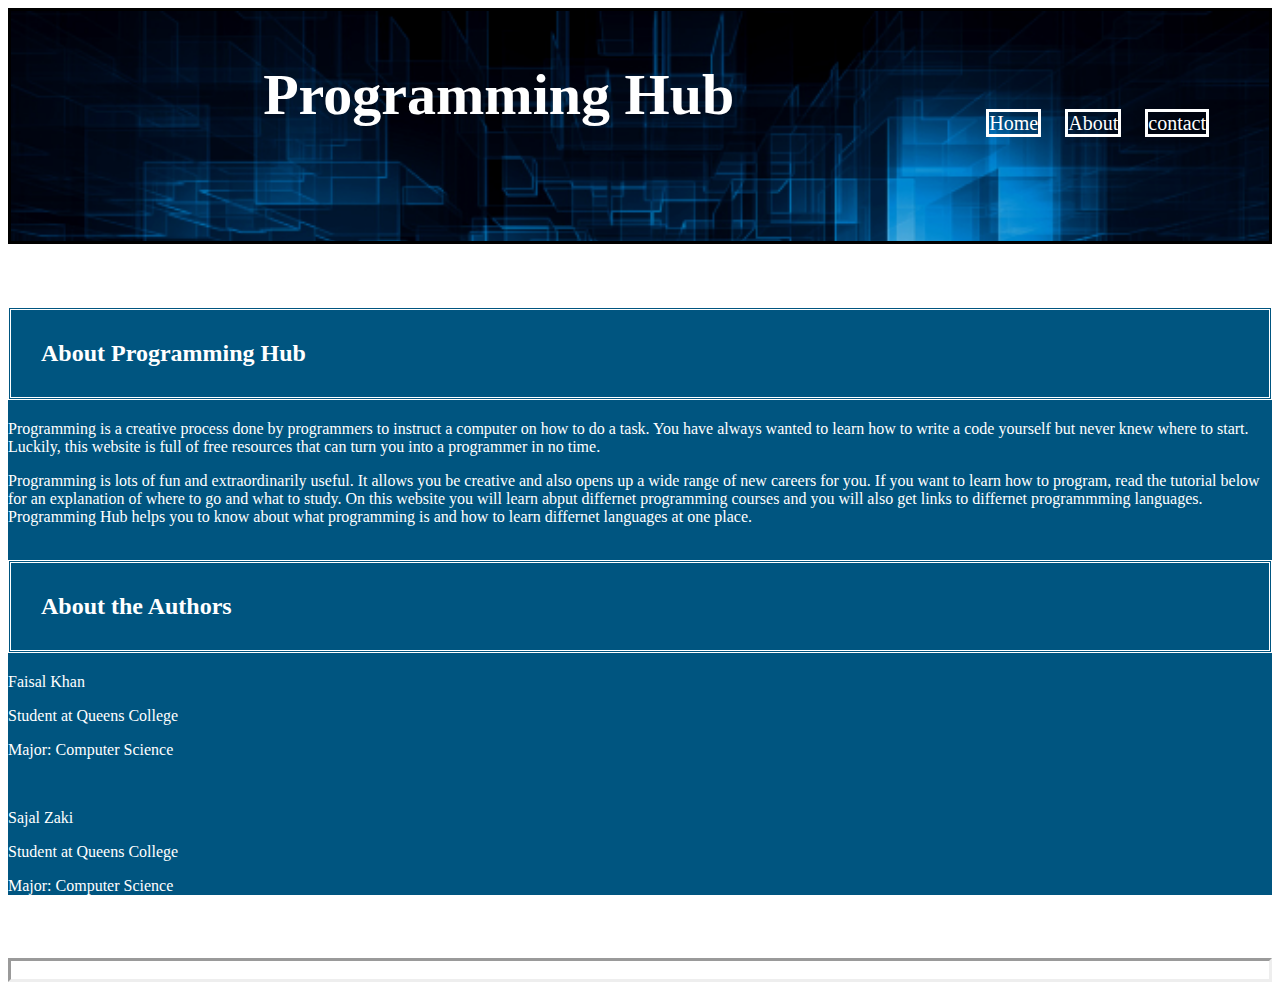
==== about.html @ 02185a42 "finished about page" ====
<!DOCTYPE html>
<html>
<head>
	<title>JAVA</title>
	<link rel="stylesheet"  href="styless.css">

</head>
<body>
	<header>
		<h1>Programming Hub</h1>

		<nav>
			<ul>
				<li><a href="index.html">Home</a></li>
				<li><a href="about.html">About</a></li>
				<li><a href="contact.html">contact</a></li>

			</ul>
		</nav>
	</header>
	<div id = "about">
	<h2>About Programming Hub</h2>
	<p>Programming is a creative process done by programmers to instruct a computer on how to do a task. You have always wanted to learn how to write a code yourself but never knew where to start. Luckily, this website is full of free resources that can turn you into a programmer in no time.</p>
	<p>Programming is lots of fun and extraordinarily useful. It allows you be creative and also opens up a wide range of new careers for you. If you want to learn how to program, read the tutorial below for an explanation of where to go and what to study. On this website you will learn abput differnet programming courses and you will also get links to differnet programmming languages. Programming Hub helps you to know about what programming is and how to learn differnet languages at one place. </p>
	<br>
	<h2>About the Authors</h2>
	<p>Faisal Khan</p>
	<p>Student at Queens College</p>
	<p>Major: Computer Science</p>
	<br>
	<p>Sajal Zaki</p>
	<p>Student at Queens College</p>
	<p>Major: Computer Science</p>


</div>

	

	<footer>Copyrights &copy</footer>


</body>
</html>
---- styless.css ----
header{
	border: 3px solid black;
	background-image: url(aaa.png);
	color: white;
	background-size: 100%;
	height: 130px;
	text-align: center;
	padding: 50px;
}
body{
	background-image:url(https://wallpaperscraft.com/image/computer_keyboard_mouse_laptop_mac_apple_66734_3840x2160.jpg);
}
nav{
	margin-top: 3%;
	float: right;
}
li{
	display: inline;
	padding: 10px;
	text-decoration: none;
	font-size: 20px;

}
a{
	font-family: Palatino Linotype;
	text-decoration: none;
	color: white;
	border: 3px solid white;



}
p{
color: white;
	text-align: left;
}
#about{
	margin-top: 5%;
	background-color: #005580;
	margin-bottom: 5%;
}

#Cpp{
	background-image: url("c++.jpg");
	background-size: 23%;
	background-repeat: no-repeat;
}


#Cpp a, #java a, #JavaScript a, #php a, #python a, #css a, #html a{
	color: white;
}

#java{
	background-image: url("java.png");
	background-size: 30%;
	background-repeat: no-repeat;
}
#JavaScript{
	background-image: url("javascript.png");
	background-size:24%;
	background-repeat: no-repeat;
}

#php{
	background-image: url("php.png");
	background-size: 26%;
	background-repeat: no-repeat;
}

#python{
	background-image: url("python.jpg");
	background-size: 34%;
	background-repeat: no-repeat;

}

#css{
	background-image: url("css.jpg");
	background-size: 27%;
	background-repeat: no-repeat;

}

#html{
	background-image: url("html.png");
	background-size: 25%;
	background-repeat: no-repeat;

}


a:hover{
	background-color: #ccccff;
	border-style: inset;
	color: black;

}
h1, nav{
	display: inline;
	color: white;
}
h1{
	font-family:Palatino Linotype;
	font-size: 58px;
	color: white;
}
h2{
	border-style: double;
	padding: 30px;
	margin-top: 0px;
	background-color: #005580;
	color: white;
}
#col1{
	border-style: inset;
	height: 30%;
	width: 30%;
	margin-left:1%;
	margin-top: 10%;
	float: left;
	text-align: center;


}
#col2{
	border-style: inset;
	height: 30%;
	width: 30%;
	margin-left: 1%;
	margin-top: 10%;
	float: left;
	text-align: center;

}
#col3{
	border-style: inset;
	height: 30%;
	width: 30%;
	margin-left: 1%;
	margin-top: 10%;
	float: left;
	text-align: center;
}

video{

	height: 300px;
	width: 500px;
	margin-left: 30%;
	margin-top: 3%;
}
footer{
	border-style: inset;
	clear: both;
	text-align: center;
	color: white;
}
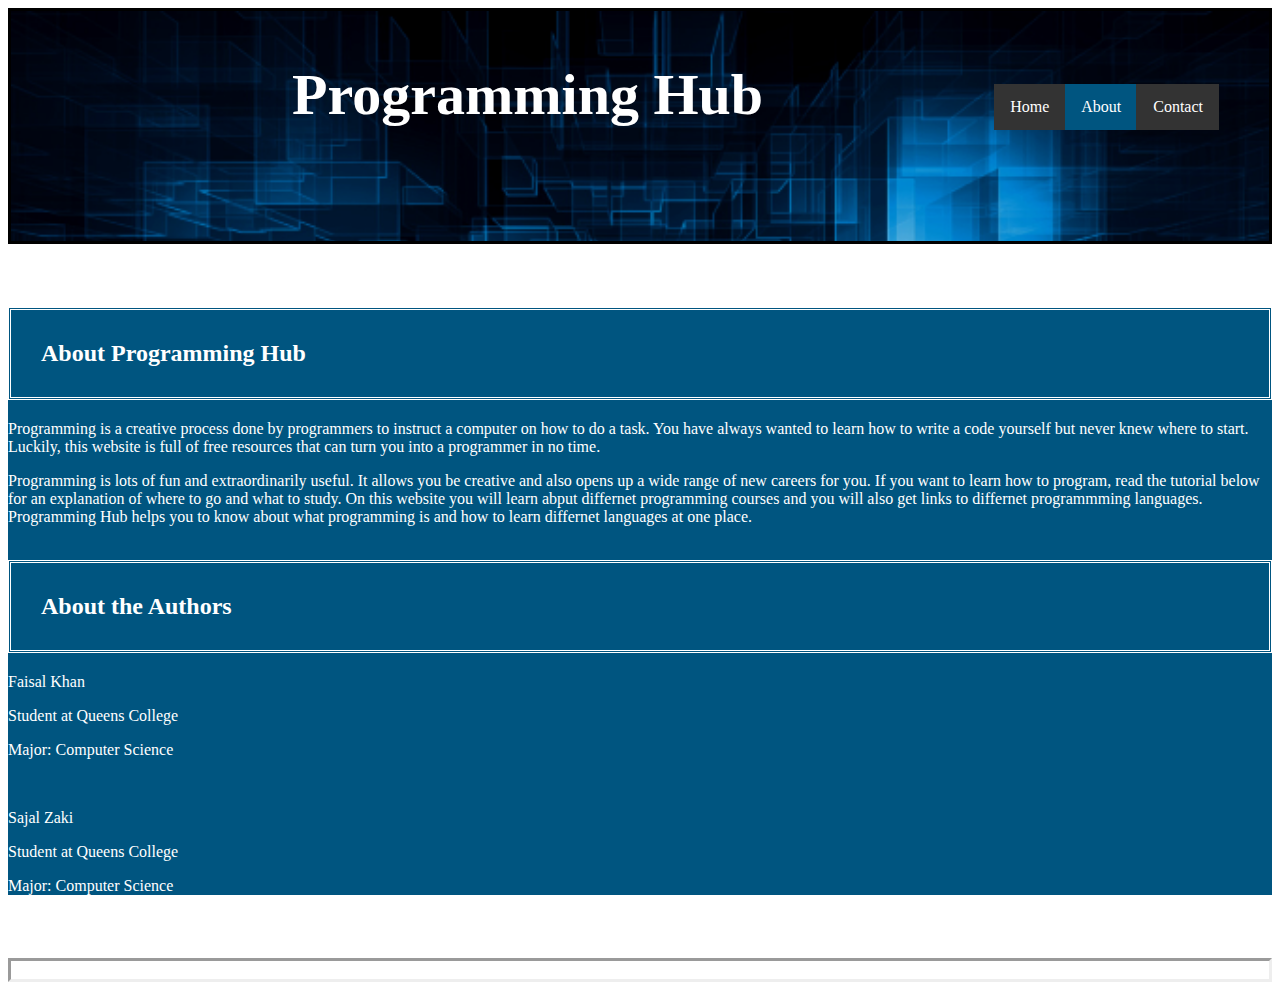
==== commit 23051208: "final changes" ====
--- a/about.html
+++ b/about.html
@@ -12,8 +12,8 @@
 		<nav>
 			<ul>
 				<li><a href="index.html">Home</a></li>
-				<li><a href="about.html">About</a></li>
-				<li><a href="contact.html">contact</a></li>
+  <li><a class="active" href="about.html">About</a></li>
+  <li><a  href="contact.html">Contact</a></li>
 
 			</ul>
 		</nav>
--- a/styless.css
+++ b/styless.css
@@ -11,21 +11,45 @@
 	background-image:url(https://wallpaperscraft.com/image/computer_keyboard_mouse_laptop_mac_apple_66734_3840x2160.jpg);
 }
 nav{
-	margin-top: 3%;
+	margin-top: 2%;
 	float: right;
 }
+ul {
+    list-style-type: none;
+    margin: 0;
+    padding: 0;
+    overflow: hidden;
+    background-color: #333;
+}
 li{
+	float: left;
+
+}
+h1, nav{
 	display: inline;
-	padding: 10px;
-	text-decoration: none;
-	font-size: 20px;
+}
+li a {
+    display: block;
+    color: white;
+    text-align: center;
+    padding: 14px 16px;
+    text-decoration: none;
+}
 
+a:hover:not(.active) {
+    background-color: #111;
+
+}
+
+.active {
+background-color:#005580;
 }
 a{
 	font-family: Palatino Linotype;
 	text-decoration: none;
 	color: white;
-	border: 3px solid white;
+	margin-right: 2%;
+	
 
 
 
@@ -91,15 +115,12 @@
 
 
 a:hover{
-	background-color: #ccccff;
+	background-color: #005580;
 	border-style: inset;
-	color: black;
+	color: white;
 
 }
-h1, nav{
-	display: inline;
-	color: white;
-}
+
 h1{
 	font-family:Palatino Linotype;
 	font-size: 58px;
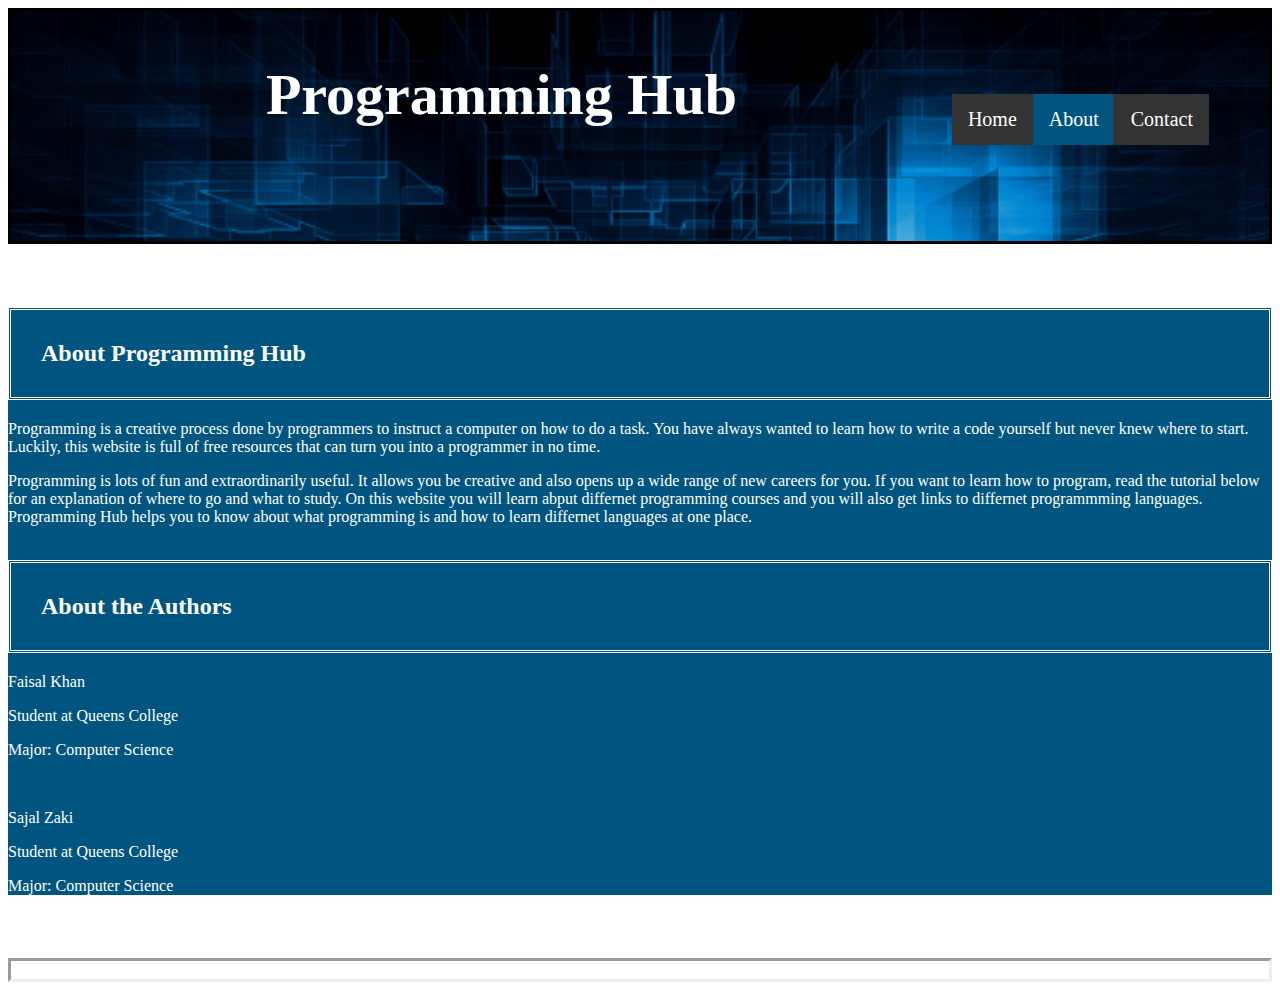
==== commit b0a2bab9: "updated all three pages" ====
--- a/about.html
+++ b/about.html
@@ -35,9 +35,9 @@
 
 </div>
 
-	
 
-	<footer>Copyrights &copy</footer>
+
+<footer>Copyright &copy Faisal Khan, Sajal Zaki Queens College 2016</footer>
 
 
 </body>
--- a/styless.css
+++ b/styless.css
@@ -27,6 +27,9 @@
 }
 h1, nav{
 	display: inline;
+	padding: 10px;
+	text-decoration: none;
+	font-size: 20px;
 }
 li a {
     display: block;
@@ -49,9 +52,6 @@
 	text-decoration: none;
 	color: white;
 	margin-right: 2%;
-	
-
-
 
 }
 p{
@@ -66,10 +66,9 @@
 
 #Cpp{
 	background-image: url("c++.jpg");
-	background-size: 23%;
-	background-repeat: no-repeat;
-}
-
+	background-size:80px;
+	background-repeat: no-repeat;
+}
 
 #Cpp a, #java a, #JavaScript a, #php a, #python a, #css a, #html a{
 	color: white;
@@ -77,46 +76,92 @@
 
 #java{
 	background-image: url("java.png");
-	background-size: 30%;
+	background-size: 80px;
 	background-repeat: no-repeat;
 }
 #JavaScript{
 	background-image: url("javascript.png");
-	background-size:24%;
+	background-size:80px;
 	background-repeat: no-repeat;
 }
 
 #php{
 	background-image: url("php.png");
-	background-size: 26%;
+	background-size: 80px;
 	background-repeat: no-repeat;
 }
 
 #python{
 	background-image: url("python.jpg");
-	background-size: 34%;
+	background-size: 80px;
 	background-repeat: no-repeat;
 
 }
 
 #css{
 	background-image: url("css.jpg");
-	background-size: 27%;
+	background-size:80px;
 	background-repeat: no-repeat;
 
 }
 
 #html{
 	background-image: url("html.png");
-	background-size: 25%;
-	background-repeat: no-repeat;
-
-}
-
+	background-size: 80px;
+	background-repeat: no-repeat;
+
+}
+
+#contactFormDiv{
+width: 50%;
+height: 60%;
+border-style: inset;
+
+margin: auto;
+margin-top: 2%;
+color: white;
+}
+
+#name{
+	width:200px;
+	height: 40px;
+}
+
+
+#subject{
+	width:200px;
+	height: 40px;
+}
+
+label{
+	font-size: 20px;
+}
+
+#parentDiv{
+	margin-left: 5%;
+	width : 90%;
+}
+
+#submitButton{
+	width: 100%;
+	height:70px;
+	color: white;
+	font-family: cursive;
+	font-size: 20px;
+	background-color: #005580;
+}
 
 a:hover{
 	background-color: #005580;
 	border-style: inset;
+<<<<<<< HEAD
+	color: black;
+}
+
+h1, nav{
+	display: inline;
+=======
+>>>>>>> 230512080809a296a0493d477977aa2217df5268
 	color: white;
 
 }
@@ -135,31 +180,32 @@
 }
 #col1{
 	border-style: inset;
-	height: 30%;
+	height:  100%;
 	width: 30%;
-	margin-left:1%;
-	margin-top: 10%;
-	float: left;
-	text-align: center;
+	margin-left:2%;
+	margin-top: 2%;
+	float: left;
+	text-align: center;
+	background-color:
 
 
 }
 #col2{
 	border-style: inset;
-	height: 30%;
+	height: 100%;
 	width: 30%;
-	margin-left: 1%;
-	margin-top: 10%;
+	margin-left: 2%;
+	margin-top: 2%;
 	float: left;
 	text-align: center;
 
 }
 #col3{
 	border-style: inset;
-	height: 30%;
+	height:  100%;
 	width: 30%;
-	margin-left: 1%;
-	margin-top: 10%;
+	margin-left: 2%;
+	margin-top: 2%;
 	float: left;
 	text-align: center;
 }
@@ -172,6 +218,7 @@
 	margin-top: 3%;
 }
 footer{
+	margin-top: 2%;
 	border-style: inset;
 	clear: both;
 	text-align: center;
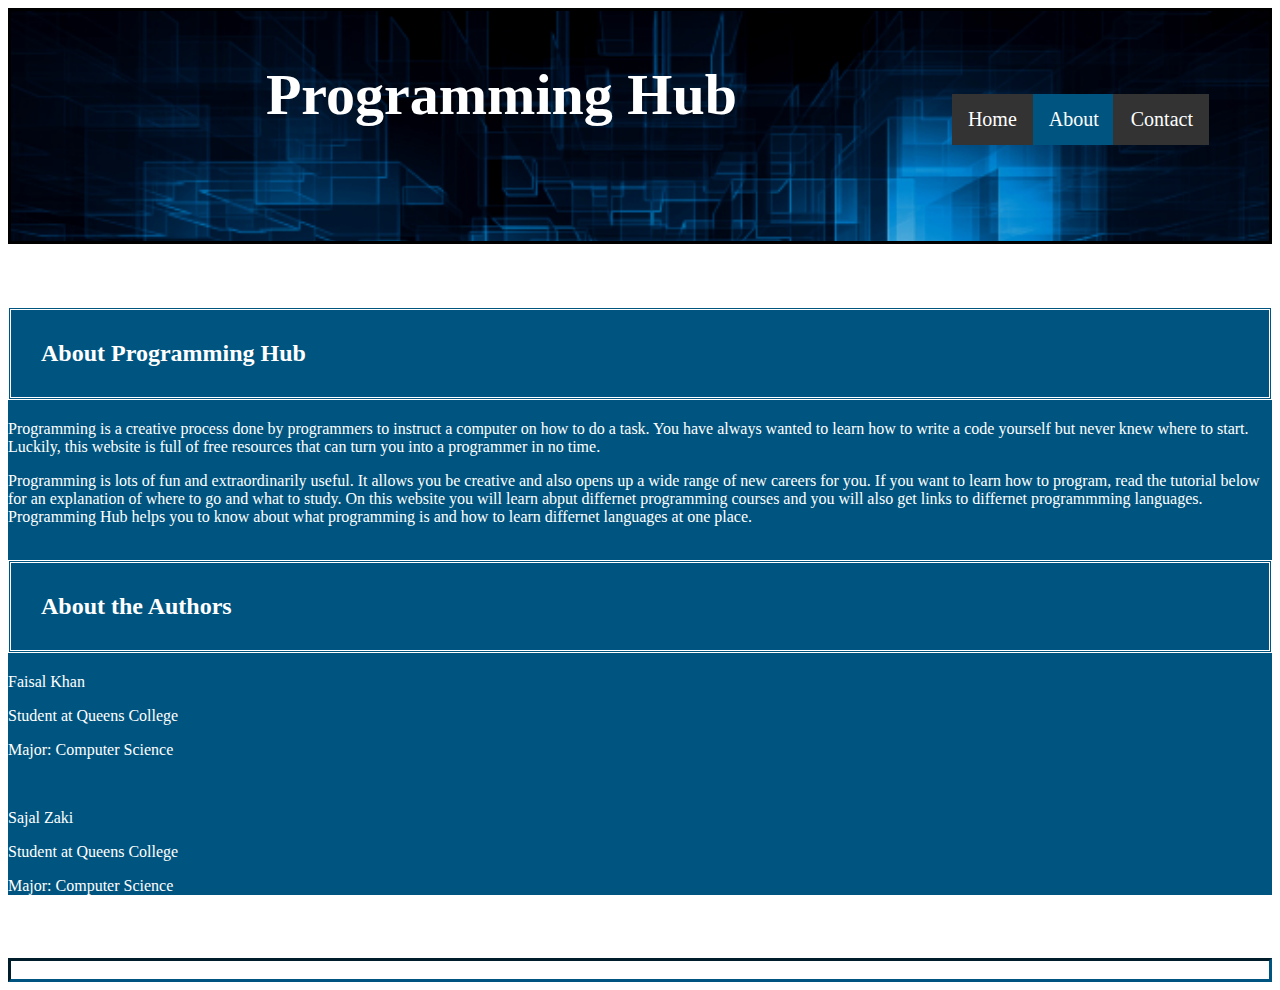
==== commit 5837747a: "changed borders" ====
--- a/about.html
+++ b/about.html
@@ -1,7 +1,7 @@
 <!DOCTYPE html>
 <html>
 <head>
-	<title>JAVA</title>
+	<title>About Programming Hub</title>
 	<link rel="stylesheet"  href="styless.css">
 
 </head>
--- a/styless.css
+++ b/styless.css
@@ -154,14 +154,11 @@
 a:hover{
 	background-color: #005580;
 	border-style: inset;
-<<<<<<< HEAD
 	color: black;
 }
 
 h1, nav{
 	display: inline;
-=======
->>>>>>> 230512080809a296a0493d477977aa2217df5268
 	color: white;
 
 }
@@ -220,6 +217,7 @@
 footer{
 	margin-top: 2%;
 	border-style: inset;
+	border-color: #005580;
 	clear: both;
 	text-align: center;
 	color: white;
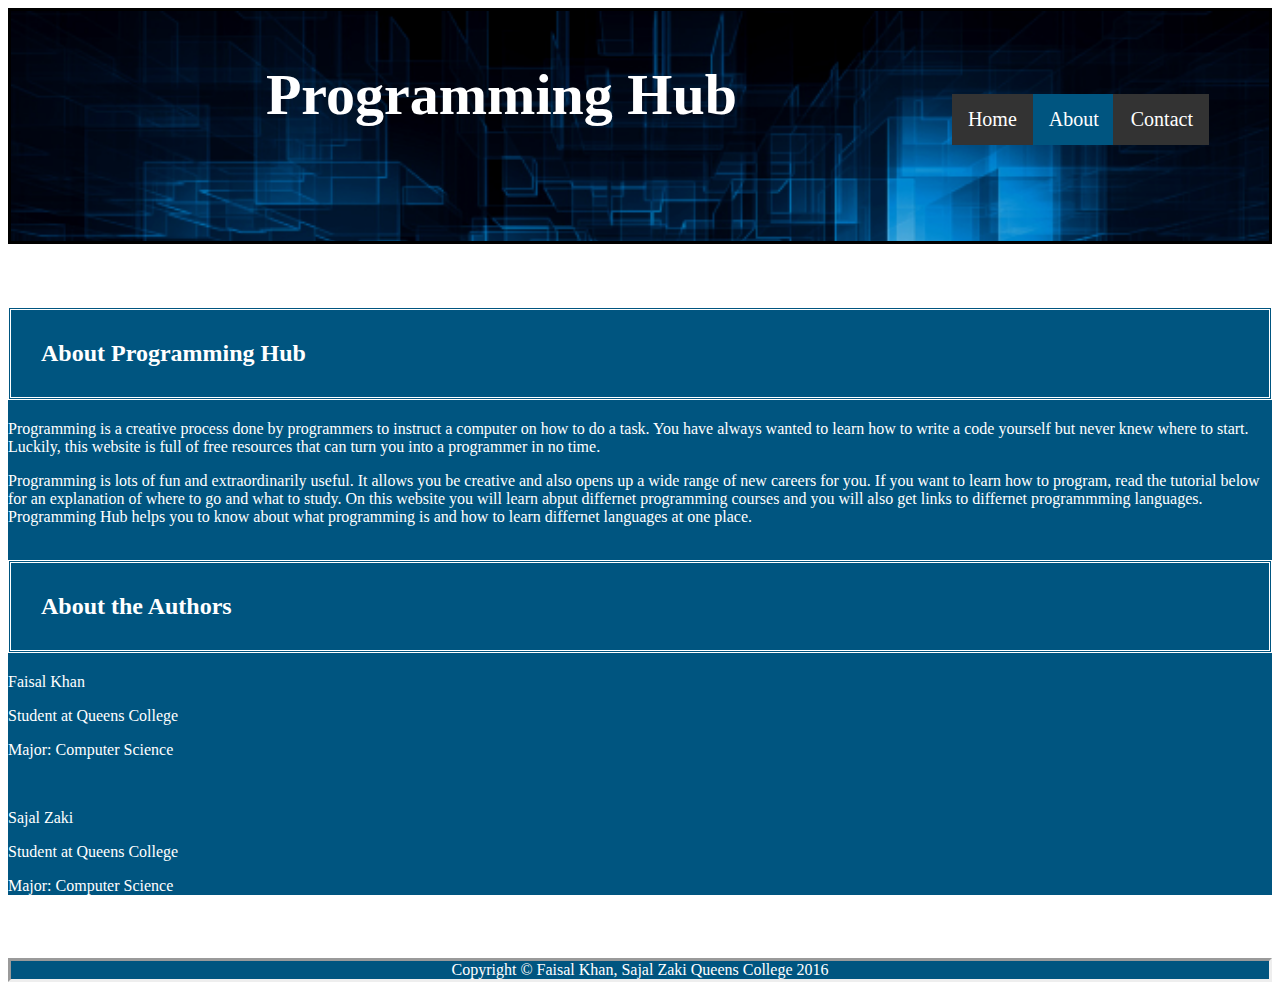
==== commit b8b564b5: "final version" ====
--- a/about.html
+++ b/about.html
@@ -12,32 +12,32 @@
 		<nav>
 			<ul>
 				<li><a href="index.html">Home</a></li>
-  <li><a class="active" href="about.html">About</a></li>
-  <li><a  href="contact.html">Contact</a></li>
+				<li><a class="active" href="about.html">About</a></li>
+				<li><a  href="contact.html">Contact</a></li>
 
 			</ul>
 		</nav>
 	</header>
 	<div id = "about">
-	<h2>About Programming Hub</h2>
-	<p>Programming is a creative process done by programmers to instruct a computer on how to do a task. You have always wanted to learn how to write a code yourself but never knew where to start. Luckily, this website is full of free resources that can turn you into a programmer in no time.</p>
-	<p>Programming is lots of fun and extraordinarily useful. It allows you be creative and also opens up a wide range of new careers for you. If you want to learn how to program, read the tutorial below for an explanation of where to go and what to study. On this website you will learn abput differnet programming courses and you will also get links to differnet programmming languages. Programming Hub helps you to know about what programming is and how to learn differnet languages at one place. </p>
-	<br>
-	<h2>About the Authors</h2>
-	<p>Faisal Khan</p>
-	<p>Student at Queens College</p>
-	<p>Major: Computer Science</p>
-	<br>
-	<p>Sajal Zaki</p>
-	<p>Student at Queens College</p>
-	<p>Major: Computer Science</p>
+		<h2>About Programming Hub</h2>
+		<p>Programming is a creative process done by programmers to instruct a computer on how to do a task. You have always wanted to learn how to write a code yourself but never knew where to start. Luckily, this website is full of free resources that can turn you into a programmer in no time.</p>
+		<p>Programming is lots of fun and extraordinarily useful. It allows you be creative and also opens up a wide range of new careers for you. If you want to learn how to program, read the tutorial below for an explanation of where to go and what to study. On this website you will learn abput differnet programming courses and you will also get links to differnet programmming languages. Programming Hub helps you to know about what programming is and how to learn differnet languages at one place. </p>
+		<br>
+		<h2>About the Authors</h2>
+		<p>Faisal Khan</p>
+		<p>Student at Queens College</p>
+		<p>Major: Computer Science</p>
+		<br>
+		<p>Sajal Zaki</p>
+		<p>Student at Queens College</p>
+		<p>Major: Computer Science</p>
 
 
-</div>
+	</div>
 
 
 
-<footer>Copyright &copy Faisal Khan, Sajal Zaki Queens College 2016</footer>
+	<footer>Copyright &copy Faisal Khan, Sajal Zaki Queens College 2016</footer>
 
 
 </body>
--- a/styless.css
+++ b/styless.css
@@ -15,11 +15,11 @@
 	float: right;
 }
 ul {
-    list-style-type: none;
-    margin: 0;
-    padding: 0;
-    overflow: hidden;
-    background-color: #333;
+	list-style-type: none;
+	margin: 0;
+	padding: 0;
+	overflow: hidden;
+	background-color: #333;
 }
 li{
 	float: left;
@@ -32,20 +32,20 @@
 	font-size: 20px;
 }
 li a {
-    display: block;
-    color: white;
-    text-align: center;
-    padding: 14px 16px;
-    text-decoration: none;
+	display: block;
+	color: white;
+	text-align: center;
+	padding: 14px 16px;
+	text-decoration: none;
 }
 
 a:hover:not(.active) {
-    background-color: #111;
+	background-color: #111;
 
 }
 
 .active {
-background-color:#005580;
+	background-color:#005580;
 }
 a{
 	font-family: Palatino Linotype;
@@ -55,7 +55,7 @@
 
 }
 p{
-color: white;
+	color: white;
 	text-align: left;
 }
 #about{
@@ -113,13 +113,13 @@
 }
 
 #contactFormDiv{
-width: 50%;
-height: 60%;
-border-style: inset;
-
-margin: auto;
-margin-top: 2%;
-color: white;
+	width: 50%;
+	height: 60%;
+	border-style: inset;
+
+	margin: auto;
+	margin-top: 2%;
+	color: white;
 }
 
 #name{
@@ -217,7 +217,7 @@
 footer{
 	margin-top: 2%;
 	border-style: inset;
-	border-color: #005580;
+	background-color: #005580;
 	clear: both;
 	text-align: center;
 	color: white;
